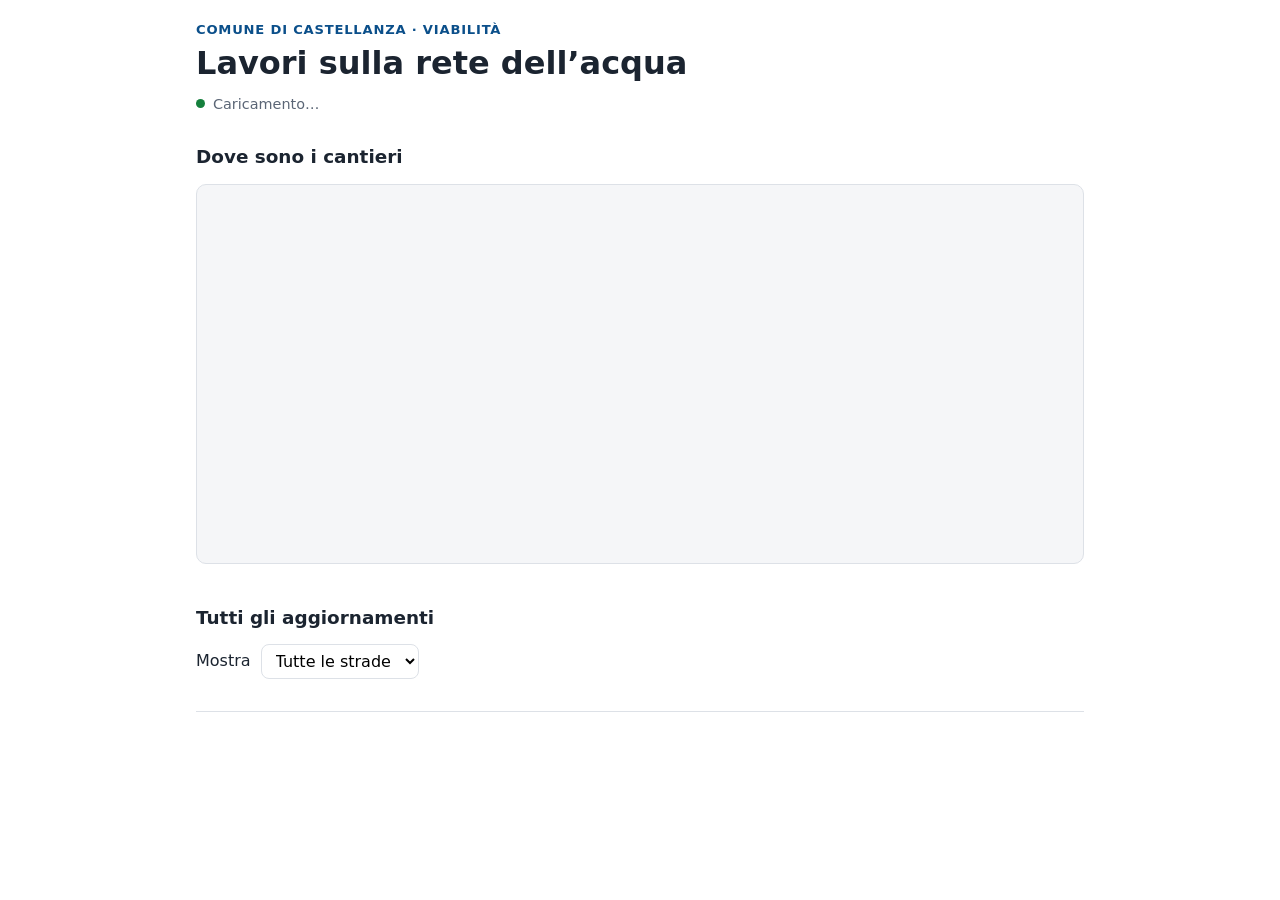
==== cantieri/index.html @ 209aab72 "Aggiunge la pagina cantieri e viabilità Co-Authored-By: Claude Opus 5.5 <noreply@anthropic.com> Clau" ====
<!doctype html>
<html lang="it">
<head>
<meta charset="utf-8">
<meta name="viewport" content="width=device-width, initial-scale=1">
<title>Cantieri e viabilità – Comune di Castellanza</title>
<link rel="stylesheet" href="vendor/leaflet/leaflet.css">
<link rel="stylesheet" href="style.css">
</head>
<body>
<main class="wrap">
  <header class="head">
    <p class="kicker">Comune di Castellanza · Viabilità</p>
    <h1 id="titolo">Lavori sulla rete dell’acqua</h1>
    <p class="sub" id="sottotitolo"></p>
    <p class="stamp"><span class="dot" aria-hidden="true"></span><span id="stamp">Caricamento…</span></p>
  </header>

  <section class="oggi" id="oggi" hidden>
    <h2>La situazione di oggi</h2>
    <div id="oggiTesto"></div>
  </section>

  <section id="evidenza" class="evidenza"></section>

  <section class="mappa-box" id="mappaBox">
    <h2>Dove sono i cantieri</h2>
    <div id="map" role="region" aria-label="Mappa dei cantieri"></div>
    <ul class="legenda" id="legenda"></ul>
  </section>

  <section>
    <h2>Tutti gli aggiornamenti</h2>
    <div class="filtro">
      <label for="filtroTratto">Mostra</label>
      <select id="filtroTratto"><option value="">Tutte le strade</option></select>
    </div>
    <div id="lista" class="lista"></div>
  </section>

  <footer class="foot" id="contatti"></footer>
</main>
<script src="vendor/leaflet/leaflet.js"></script>
<script src="app.js"></script>
</body>
</html>
---- cantieri/style.css ----
:root {
  --bg: #ffffff;
  --surface: #f5f6f8;
  --ink: #1b2430;
  --muted: #5b6676;
  --line: #dde1e7;
  --brand: #0b4f8a;
  --corso: #d97706;
  --corso-bg: #fff6e6;
  --prog: #64748b;
  --fatto: #15803d;
  --urgente: #b91c1c;
  --urgente-bg: #fdeeee;
  --radius: 10px;
  color-scheme: light;
}
* { box-sizing: border-box; }
html, body { margin: 0; background: var(--bg); color: var(--ink); }
body { font: 16px/1.55 "Titillium Web", system-ui, -apple-system, "Segoe UI", Roboto, sans-serif; }
.wrap { max-width: 920px; margin: 0 auto; padding: 20px 16px 32px; }
h1 { font-size: clamp(1.5rem, 4vw, 2rem); line-height: 1.2; margin: 4px 0 6px; }
h2 { font-size: 1.15rem; margin: 0 0 12px; }
section { margin-top: 28px; }
.kicker { margin: 0; font-size: .82rem; letter-spacing: .06em; text-transform: uppercase; color: var(--brand); font-weight: 700; }
.sub { margin: 0; color: var(--muted); }
.stamp { margin: 10px 0 0; font-size: .9rem; color: var(--muted); display: flex; align-items: center; gap: 8px; }
.dot { width: 9px; height: 9px; border-radius: 50%; background: var(--fatto); box-shadow: 0 0 0 0 rgba(21,128,61,.5); animation: pulse 2.4s infinite; }
@keyframes pulse { 0% { box-shadow: 0 0 0 0 rgba(21,128,61,.45);} 70% { box-shadow: 0 0 0 8px rgba(21,128,61,0);} 100% { box-shadow: 0 0 0 0 rgba(21,128,61,0);} }
@media (prefers-reduced-motion: reduce) { .dot { animation: none; } }

.oggi { background: var(--brand); color: #fff; border-radius: var(--radius); padding: 18px 20px; }
.oggi h2 { color: #fff; }
.oggi p { margin: 0 0 8px; }
.oggi p:last-child { margin-bottom: 0; }

.evidenza:empty { display: none; }
.card { border: 1px solid var(--line); border-radius: var(--radius); padding: 16px 18px; background: var(--bg); scroll-margin-top: 12px; }
.card + .card { margin-top: 12px; }
.card.hl { border-left: 5px solid var(--corso); background: var(--corso-bg); }
.card.urgente { border-left: 5px solid var(--urgente); background: var(--urgente-bg); }
.card h3 { margin: 6px 0 6px; font-size: 1.08rem; line-height: 1.3; }
.card p { margin: 0 0 8px; }
.card p:last-child { margin-bottom: 0; }
.meta { display: flex; flex-wrap: wrap; gap: 6px 12px; align-items: center; font-size: .85rem; color: var(--muted); }
.tag { display: inline-block; padding: 1px 8px; border-radius: 99px; font-size: .78rem; font-weight: 700; background: var(--surface); color: var(--ink); }
.tag.viabilita { background: #e7effa; color: var(--brand); }
.tag.urgente { background: var(--urgente); color: #fff; }
.tag.concluso { background: #e6f4ea; color: var(--fatto); }
.tag.avviso { background: var(--surface); }
.link-tratto { text-align: left; color: var(--brand); background: none; border: 0; padding: 0; font: inherit; cursor: pointer; text-decoration: underline; }

#map { height: 380px; border-radius: var(--radius); border: 1px solid var(--line); background: var(--surface); }
@media (max-width: 600px) { #map { height: 300px; } }
.legenda { list-style: none; padding: 0; margin: 12px 0 0; display: grid; gap: 6px; }
.legenda li { display: flex; gap: 10px; align-items: baseline; font-size: .95rem; }
.sw { flex: none; width: 22px; height: 6px; border-radius: 3px; transform: translateY(-2px); }
.sw.in_corso { background: var(--corso); }
.sw.programmato { background: repeating-linear-gradient(90deg, var(--prog) 0 6px, transparent 6px 10px); }
.sw.concluso { background: var(--fatto); }
.stato { font-size: .82rem; color: var(--muted); }

.filtro { display: flex; gap: 10px; align-items: center; margin-bottom: 12px; flex-wrap: wrap; }
select, input, textarea, button { font: inherit; }
select { padding: 6px 10px; border: 1px solid var(--line); border-radius: 8px; background: var(--bg); max-width: 100%; }
.vuoto { color: var(--muted); font-style: italic; }
.foot { margin-top: 32px; padding-top: 14px; border-top: 1px solid var(--line); color: var(--muted); font-size: .9rem; }
.leaflet-popup-content { font: 14px/1.4 system-ui, sans-serif; }
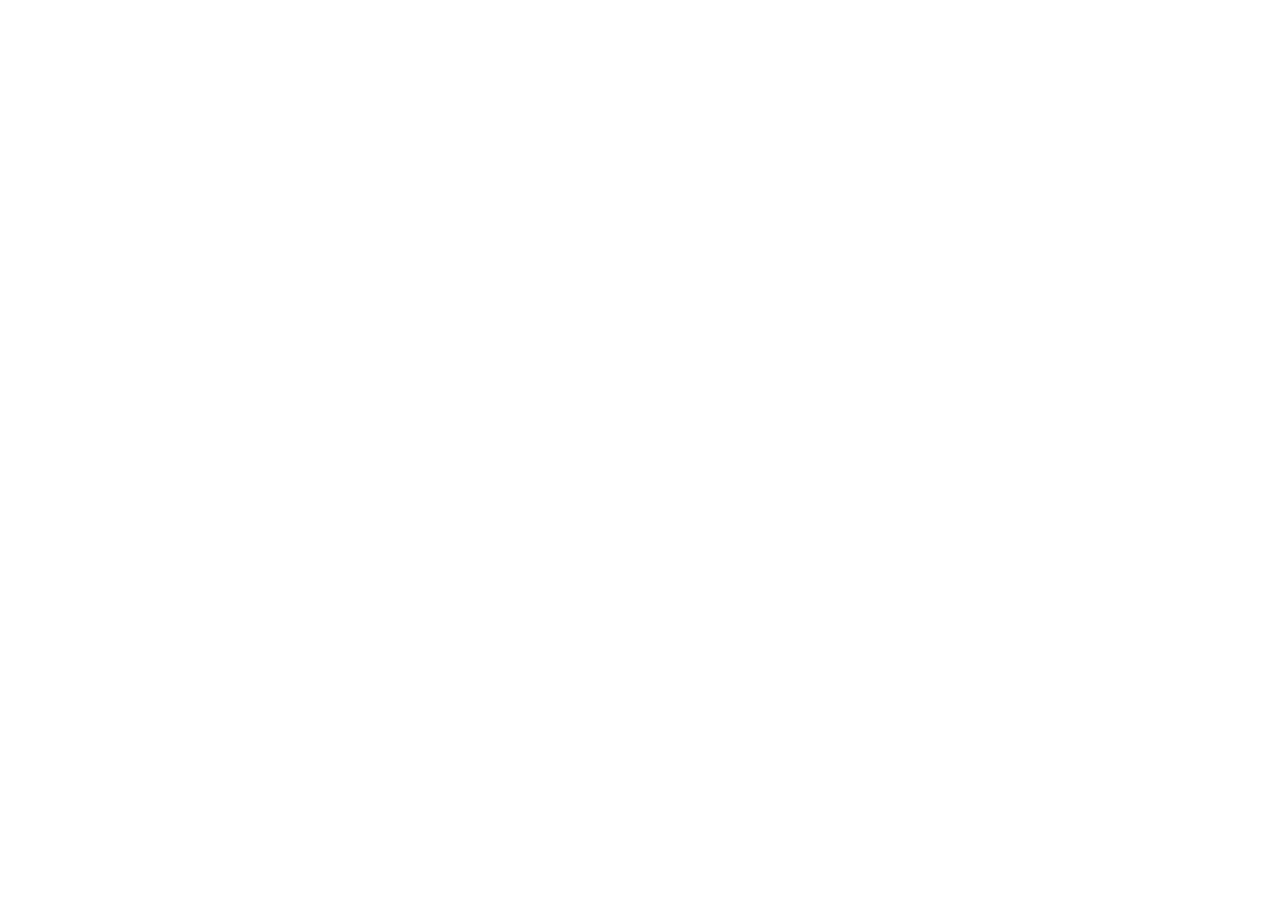
==== commit 7acd6bc1: "Pagina cantieri spostata su castellanza-tool.github.io: reindirizzamento Co-Authored-By: Claude Opus" ====
--- a/cantieri/index.html
+++ b/cantieri/index.html
@@ -4,43 +4,12 @@
 <meta charset="utf-8">
 <meta name="viewport" content="width=device-width, initial-scale=1">
 <title>Cantieri e viabilità – Comune di Castellanza</title>
-<link rel="stylesheet" href="vendor/leaflet/leaflet.css">
-<link rel="stylesheet" href="style.css">
+<meta http-equiv="refresh" content="0; url=https://castellanza-tool.github.io/">
+<link rel="canonical" href="https://castellanza-tool.github.io/">
+<script>location.replace('https://castellanza-tool.github.io/' + location.hash);</script>
+<style>body{font:16px/1.5 system-ui,sans-serif;margin:40px 16px;color:#1b2430;background:#fff}a{color:#0b4f8a}</style>
 </head>
 <body>
-<main class="wrap">
-  <header class="head">
-    <p class="kicker">Comune di Castellanza · Viabilità</p>
-    <h1 id="titolo">Lavori sulla rete dell’acqua</h1>
-    <p class="sub" id="sottotitolo"></p>
-    <p class="stamp"><span class="dot" aria-hidden="true"></span><span id="stamp">Caricamento…</span></p>
-  </header>
-
-  <section class="oggi" id="oggi" hidden>
-    <h2>La situazione di oggi</h2>
-    <div id="oggiTesto"></div>
-  </section>
-
-  <section id="evidenza" class="evidenza"></section>
-
-  <section class="mappa-box" id="mappaBox">
-    <h2>Dove sono i cantieri</h2>
-    <div id="map" role="region" aria-label="Mappa dei cantieri"></div>
-    <ul class="legenda" id="legenda"></ul>
-  </section>
-
-  <section>
-    <h2>Tutti gli aggiornamenti</h2>
-    <div class="filtro">
-      <label for="filtroTratto">Mostra</label>
-      <select id="filtroTratto"><option value="">Tutte le strade</option></select>
-    </div>
-    <div id="lista" class="lista"></div>
-  </section>
-
-  <footer class="foot" id="contatti"></footer>
-</main>
-<script src="vendor/leaflet/leaflet.js"></script>
-<script src="app.js"></script>
+<p>La pagina sui cantieri e la viabilità si è spostata. Se non vieni reindirizzato, apri <a href="https://castellanza-tool.github.io/">castellanza-tool.github.io</a>.</p>
 </body>
 </html>
